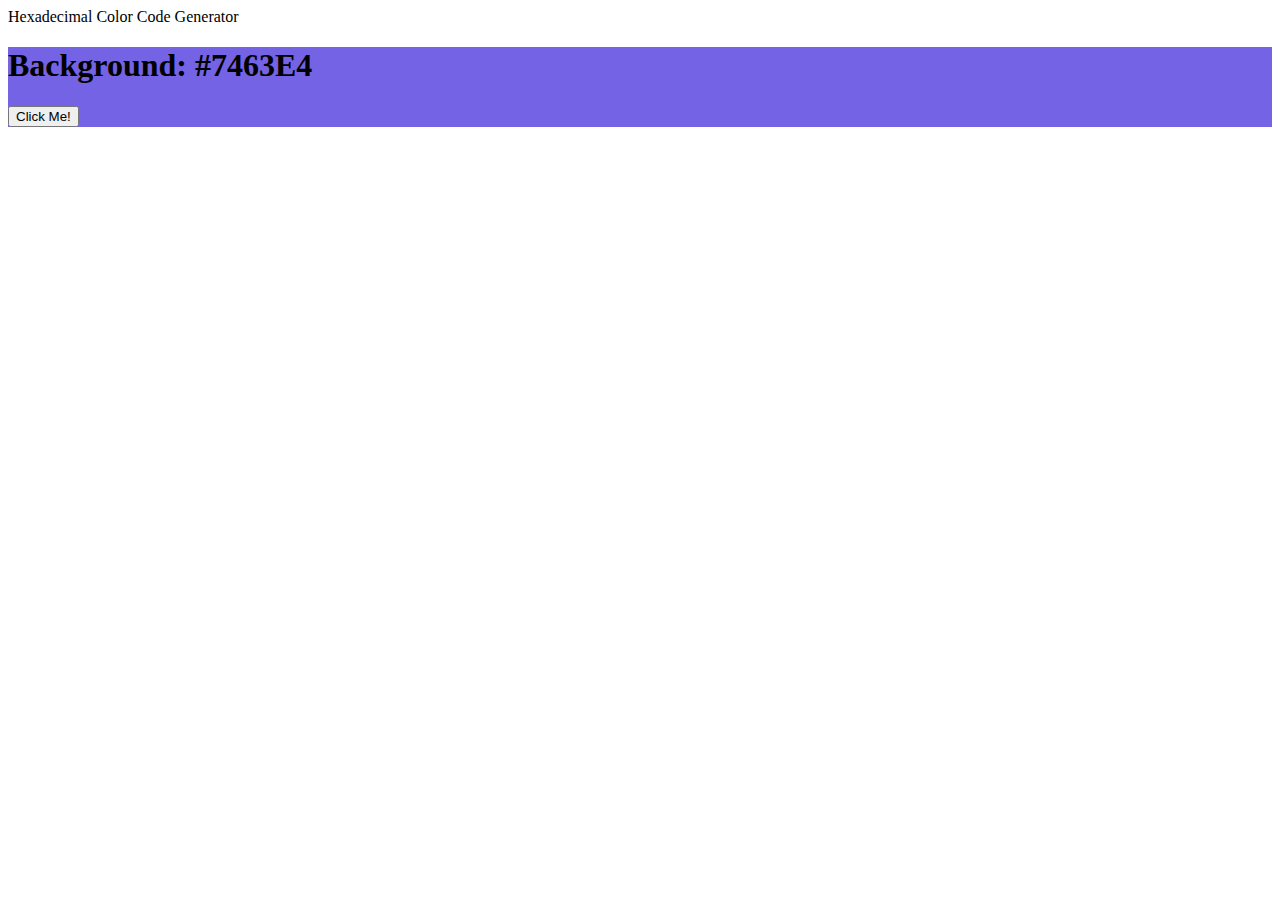
==== 01-hex-color-generator/index.html @ 38f7fb9c "02-counter project was done" ====
<!DOCTYPE html>
<html lang="en">
  <head>
    <meta charset="UTF-8" />
    <meta name="viewport" content="width=device-width, initial-scale=1.0" />
    <title>Hex-Colors Generator</title>
  </head>
  <body>
    <header>Hexadecimal Color Code Generator</header>
    <main id="main-background">
      <div>
        <h1>Background: <span id="text-color-code">#A3F5T2</span></h1>
      </div>
      <button id="btn-generate-code">Click Me!</button>
    </main>
    <script src="./js/app.js"></script>
  </body>
</html>
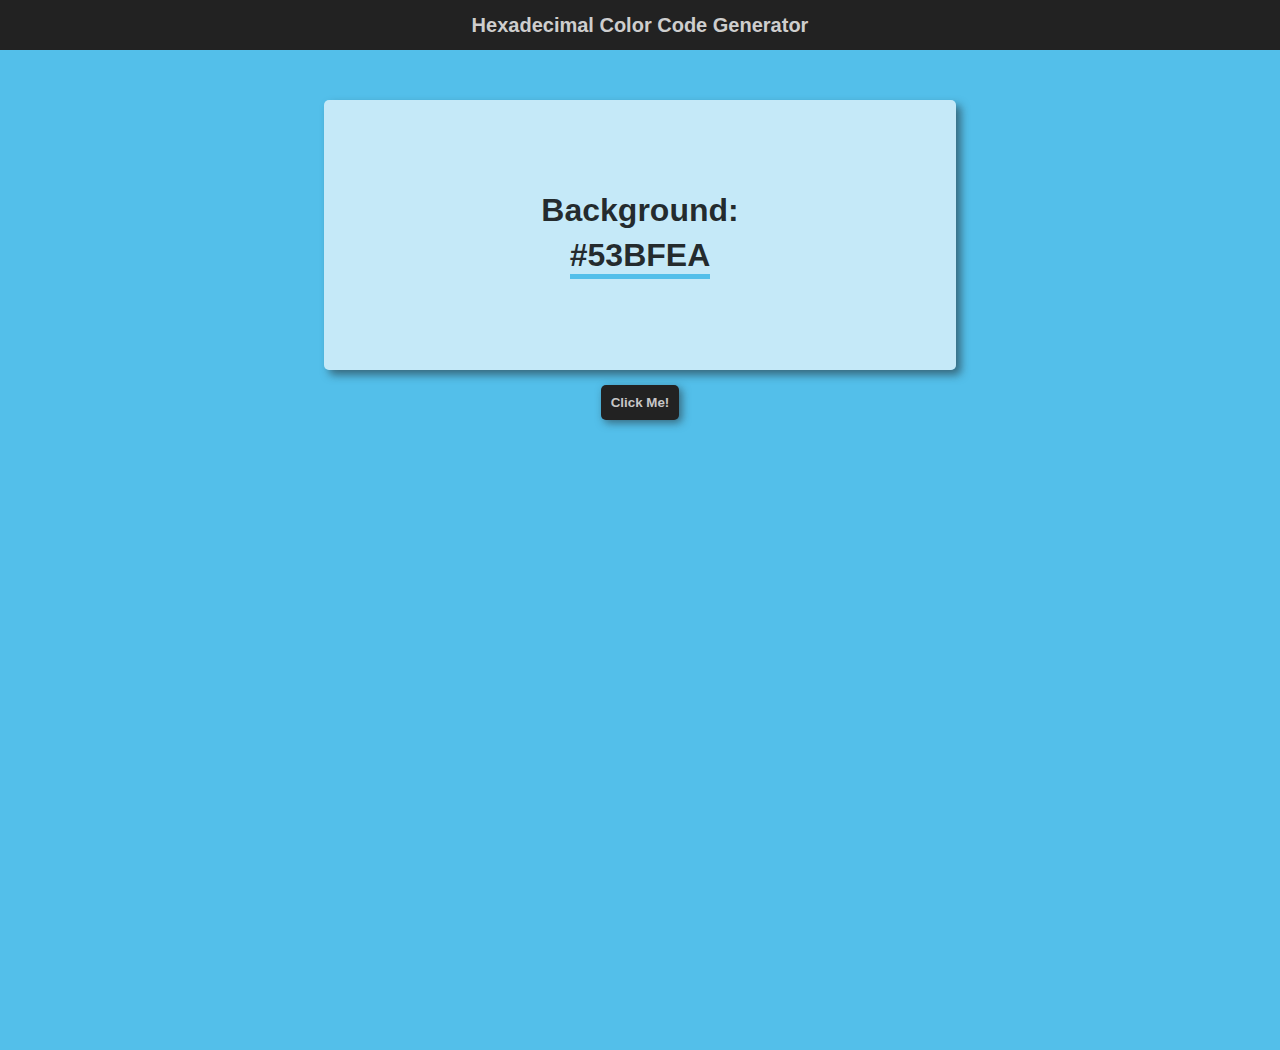
==== commit d0e71cbd: "01-hex-color-generator project styles were done" ====
--- a/01-hex-color-generator/index.html
+++ b/01-hex-color-generator/index.html
@@ -4,14 +4,20 @@
     <meta charset="UTF-8" />
     <meta name="viewport" content="width=device-width, initial-scale=1.0" />
     <title>Hex-Colors Generator</title>
+    <link rel="stylesheet" href="./css/styles.css" />
   </head>
   <body>
-    <header>Hexadecimal Color Code Generator</header>
+    <header class="header">Hexadecimal Color Code Generator</header>
     <main id="main-background">
-      <div>
-        <h1>Background: <span id="text-color-code">#A3F5T2</span></h1>
+      <div class="div">
+        <h1 class="div__h1-info">
+          Background:
+          <span class="div__h1-info__color-code" id="text-color-code">
+            #A3F5T2
+          </span>
+        </h1>
       </div>
-      <button id="btn-generate-code">Click Me!</button>
+      <button class="button" id="btn-generate-code">Click Me!</button>
     </main>
     <script src="./js/app.js"></script>
   </body>
--- a/01-hex-color-generator/css/styles.css
+++ b/01-hex-color-generator/css/styles.css
@@ -0,0 +1,83 @@
+* {
+  margin: 0;
+  font-family: sans-serif;
+  transition: all 150ms ease;
+}
+
+/* Mobile first */
+body {
+  height: 100vh;
+  overflow: hidden;
+}
+
+.header {
+  text-align: center;
+  line-height: 45px;
+  font-size: 15px;
+  font-weight: bold;
+  color: #ffffffc9;
+  background-color: #222222;
+}
+
+main {
+  height: 100%;
+  padding: 50px 8px;
+  display: flex;
+  flex-direction: column;
+  align-items: center;
+  row-gap: 15px;
+}
+
+.div {
+  height: 30%;
+  width: 100%;
+  display: flex;
+  justify-content: center;
+  align-items: center;
+  background-color: #ffffffa9;
+  box-shadow: 5px 5px 8px #1f1e1e86;
+  border-radius: 5px;
+}
+
+.div__h1-info {
+  display: flex;
+  flex-direction: column;
+  row-gap: 8px;
+  align-items: center;
+  color: #000000d2;
+}
+
+.div__h1-info__color-code {
+  border-bottom: 5px solid #1f1e1e94;
+}
+
+.button {
+  padding: 10px;
+  font-weight: bolder;
+  color: #ffffffc2;
+  background-color: #222;
+  border-radius: 5px;
+  border: none;
+  box-shadow: 3px 3px 8px #1f1e1e86;
+  cursor: pointer;
+}
+
+.button:hover {
+  background-color: #ffffffc2;
+  color: #222;
+}
+
+.button:active {
+  outline: 3px solid #222;
+}
+
+@media (min-width: 800px) {
+  .header {
+    font-size: 20px;
+    line-height: 50px;
+  }
+
+  .div {
+    width: 50%;
+  }
+}
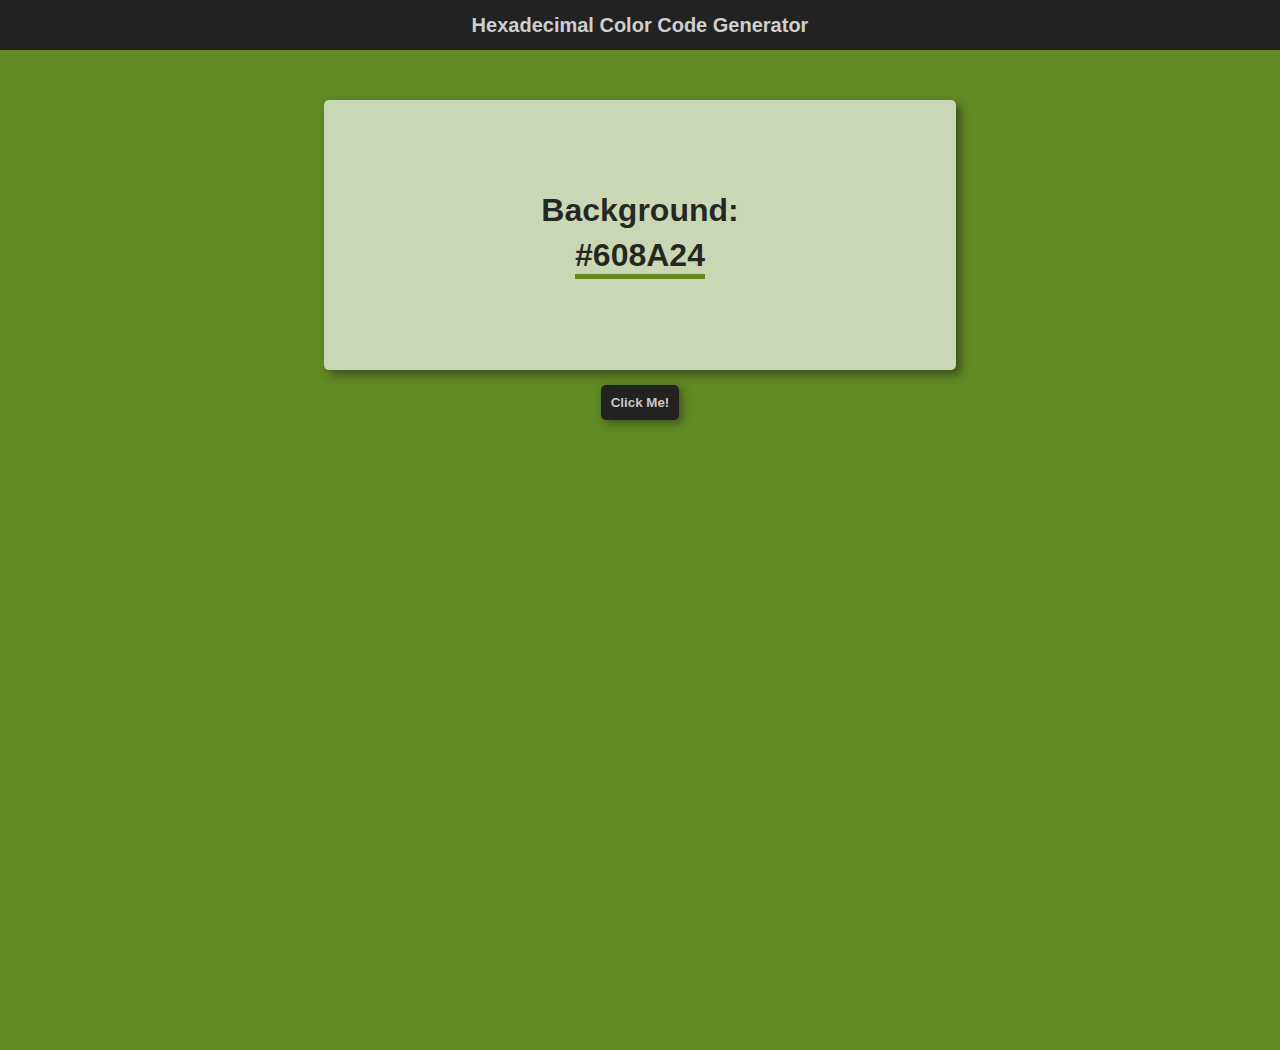
==== commit edaba56f: "05-sidebar project was done" ====
--- a/01-hex-color-generator/index.html
+++ b/01-hex-color-generator/index.html
@@ -4,6 +4,11 @@
     <meta charset="UTF-8" />
     <meta name="viewport" content="width=device-width, initial-scale=1.0" />
     <title>Hex-Colors Generator</title>
+    <link
+      rel="shortcut icon"
+      href="assets/javascript.ico"
+      type="image/x-icon"
+    />
     <link rel="stylesheet" href="./css/styles.css" />
   </head>
   <body>
